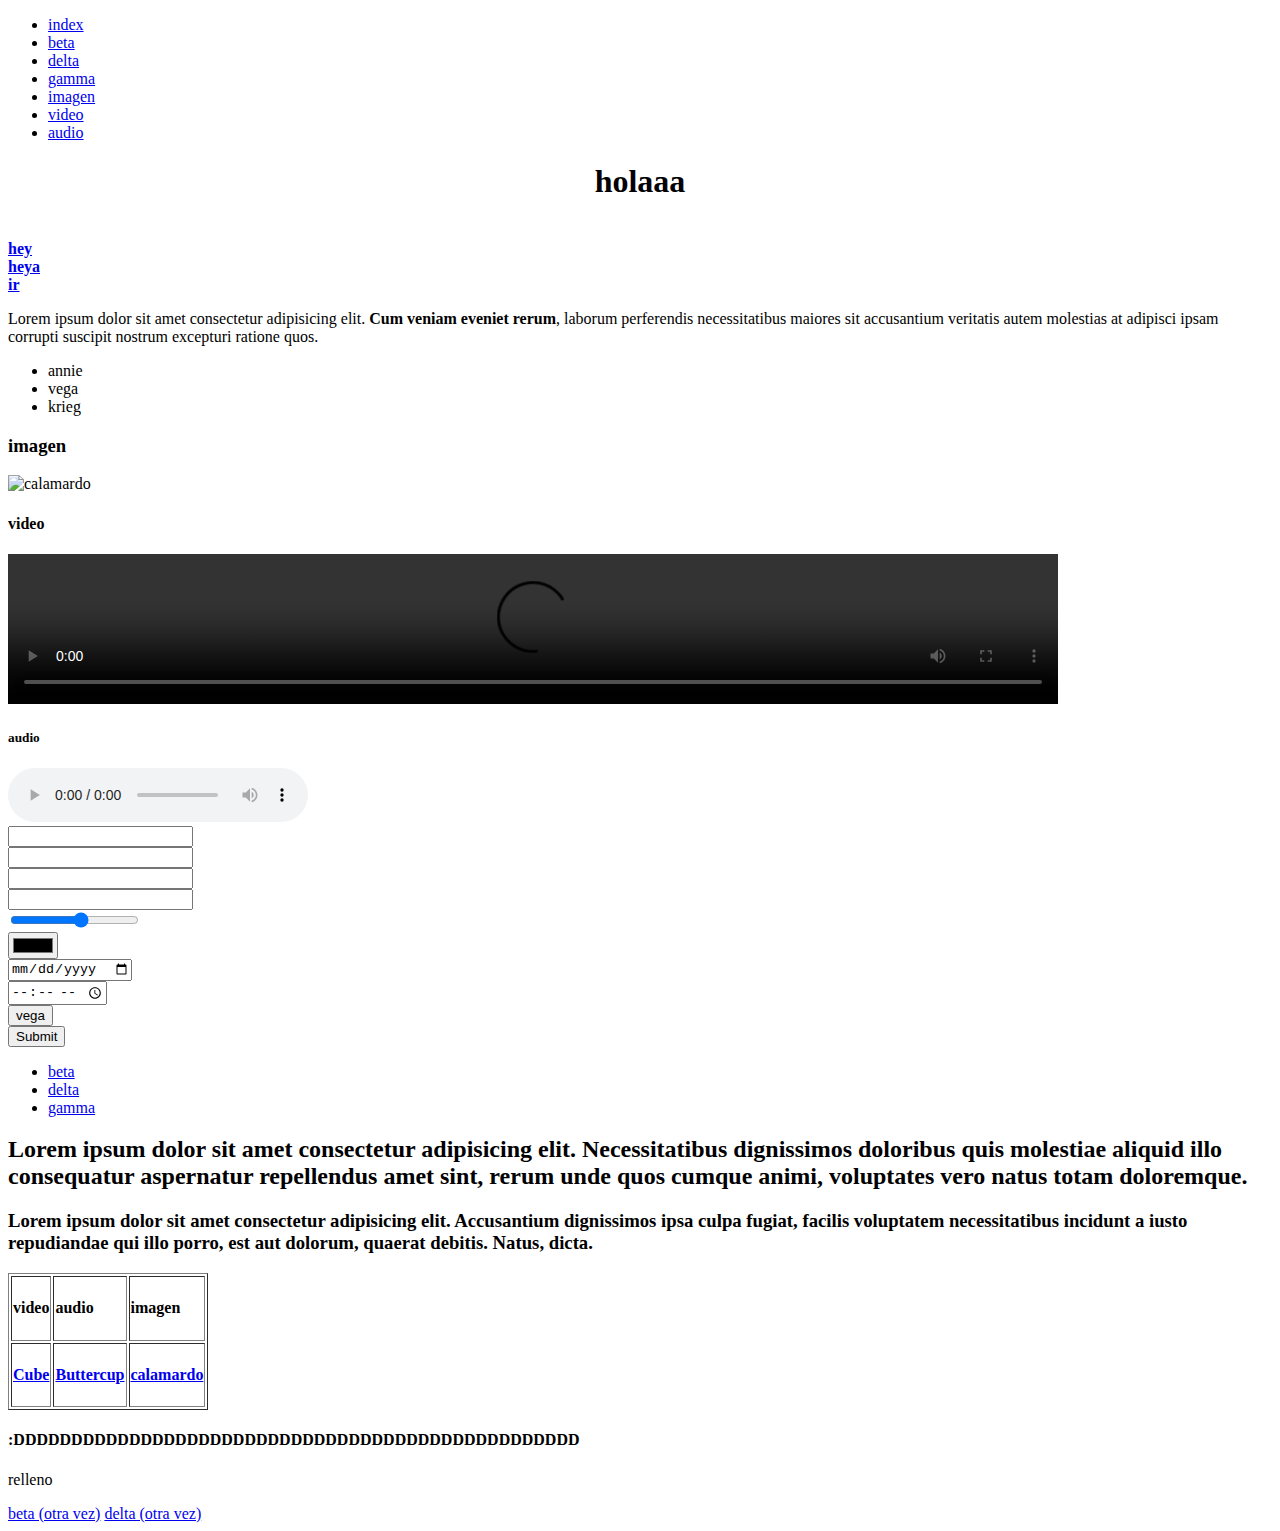
==== index.html @ 1584d478 "Add files via upload" ====
<!DOCTYPE html>
<html lang="en">
<head>
    <link rel="icon" href="connie/WhatsApp Image 2018-06-28 at 22.56.33.ico">
    <meta charset="UTF-8">
    <meta name="viewport" content="width=device-width, initial-scale=1.0">
    <meta name="description" content="pagina de prueba">
    <meta name="robots" content="index">
    <meta name="robots" content="follow">  
    <title>vega</title>
    <header><nav><ul>
        <li><a href="index.html">index</a></li>
        <li> <a href="sonia/beta.html"  >beta </a></li>
        <li> <a href="sonia/delta.html" >delta</a></li>
        <li> <a href="sonia/gamma.html" >gamma</a></li>
        <li><a href="#imagen">imagen</a></li>
        <li><a href="#video">video</a></li>
        <li><a href="#audio">audio</a></li>
    </ul></nav></header> 
    
</head>
<body>
    <center><h1>holaaa</h1></center> <br>
    <b> <a href="https://www.youtube.com" target="_blank">hey</a> </b><br>
    <b><a href="delta.html">heya</a></b>
    <br>
    <b><a href="alpha/beta.html">ir</a></b><br>
    <p>Lorem ipsum dolor sit amet consectetur adipisicing elit.<b> Cum veniam eveniet rerum</b>, laborum perferendis necessitatibus maiores sit accusantium veritatis autem molestias at adipisci ipsam corrupti suscipit nostrum excepturi ratione quos.</p>
   <ul> 
    <li>annie</li>
    <li>vega</li>
    <li>krieg</li> </ul>
    <h3 id="imagen">imagen</h3>
 <img src="connie/EbIIrZGWkAQl5Ks.jpg" width="100" alt="calamardo" title="calamardo">
 <h4 id="video">video</h4>
 <video src="ema/Internecion Cube _ Cartoon Series [Part 3].mp4" controls width="1050"></video>
 <h5 id="audio">audio</h5>
 <audio src="molly/01 Jack Stauber - Buttercup.mp3" controls></audio>
 <form method="POST ">
     <input type="text" > <br>
     <input type="password"><br>
     <input type="number"><br>
     <input type="email" required ><br>
     <input type="range" min="1" max="10" ><br>
     <input type="color"><br>
     <input type="date"><br>
     <input type="time"><br>
     <input type="button" value="vega" id="oni"><br>
     <input type="submit"><br>
     <header><nav><ul>
        <li> <a href="sonia/beta.html"  >beta</a></li>
        <li> <a href="sonia/delta.html" >delta</a></li>
        <li> <a href="sonia/gamma.html" >gamma</a></li>
    </ul></nav></header> 
 </form>
 <article><h2>Lorem ipsum dolor sit amet consectetur adipisicing elit. Necessitatibus dignissimos doloribus quis molestiae aliquid illo consequatur aspernatur repellendus amet sint, rerum unde quos cumque animi, voluptates vero natus totam doloremque.</h2></article>
 <aside><h3>Lorem ipsum dolor sit amet consectetur adipisicing elit. Accusantium dignissimos ipsa culpa fugiat, facilis voluptatem necessitatibus incidunt a iusto repudiandae qui illo porro, est aut dolorum, quaerat debitis. Natus, dicta.</h3></aside>
 <table border="1"><tr>
     <td><b><h4>video</h4></b></td>
     <td><b><h4>audio</h4></b></td>
     <td><b><h4>imagen</h4></b></td>
 </tr>
<tr>
    <td><h4><a href="ema/Internecion Cube _ Cartoon Series [Part 3].mp4">Cube</a></h4></td>
    <td><h4><a href="molly/01 Jack Stauber - Buttercup.mp3">Buttercup</a></h4></td>
    <td><h4><a href="connie/EbIIrZGWkAQl5Ks.jpg">calamardo</a></h4></td>

</tr>

 </table>
 <footer><h4>:DDDDDDDDDDDDDDDDDDDDDDDDDDDDDDDDDDDDDDDDDDDDDDDDD</h4>
<P>relleno</P>
<a href="sonia/beta.html">beta (otra vez)</a>
<a href="sonia/delta.html">delta (otra vez)</a></footer>
</body>
</html>
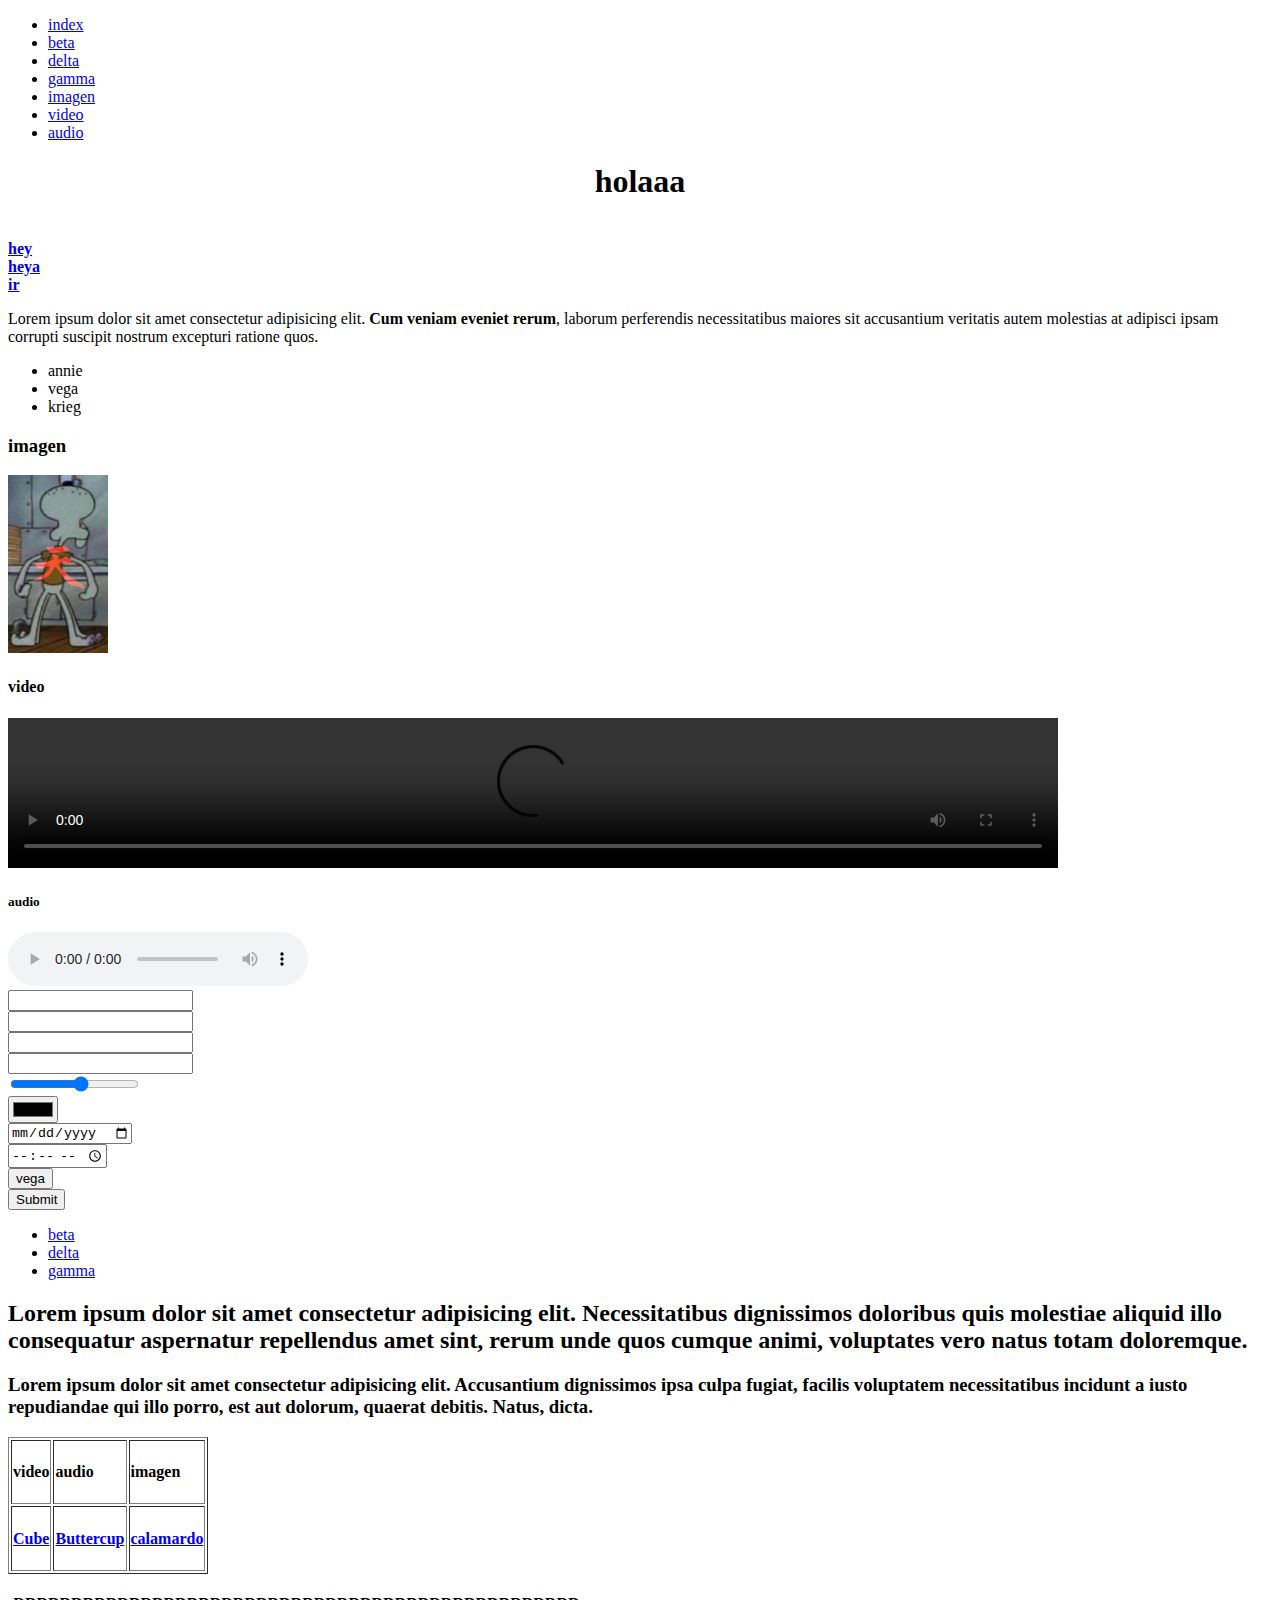
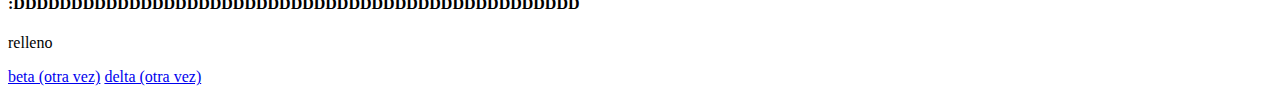
==== commit 4313c9fb: "Update index.html" ====
--- a/index.html
+++ b/index.html
@@ -33,7 +33,7 @@
     <h3 id="imagen">imagen</h3>
  <img src="connie/EbIIrZGWkAQl5Ks.jpg" width="100" alt="calamardo" title="calamardo">
  <h4 id="video">video</h4>
- <video src="ema/Internecion Cube _ Cartoon Series [Part 3].mp4" controls width="1050"></video>
+ <video src="ema/Internecion Cube _ Cartoon Series [Part 3].mp4" controls width="1050" class="video-size" ></video>
  <h5 id="audio">audio</h5>
  <audio src="molly/01 Jack Stauber - Buttercup.mp3" controls></audio>
  <form method="POST ">
@@ -73,4 +73,4 @@
 <a href="sonia/beta.html">beta (otra vez)</a>
 <a href="sonia/delta.html">delta (otra vez)</a></footer>
 </body>
-</html>+</html>
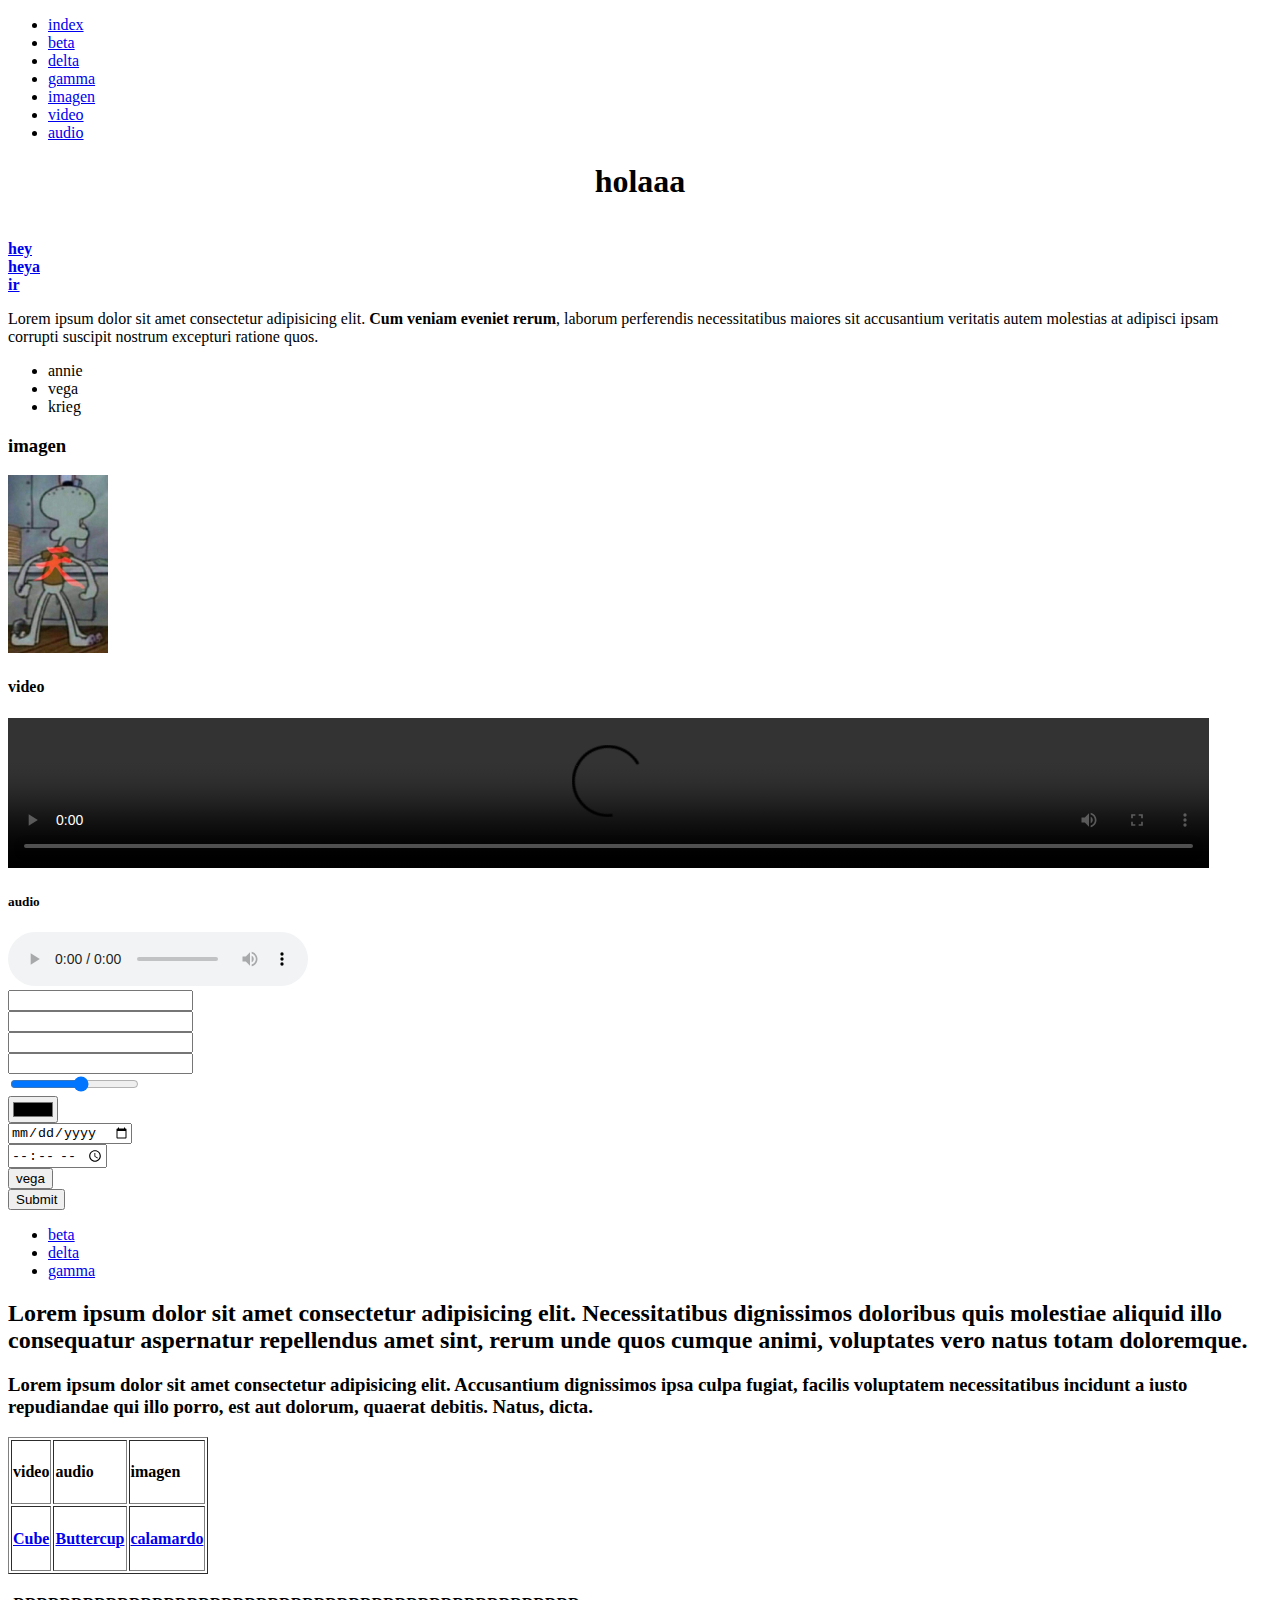
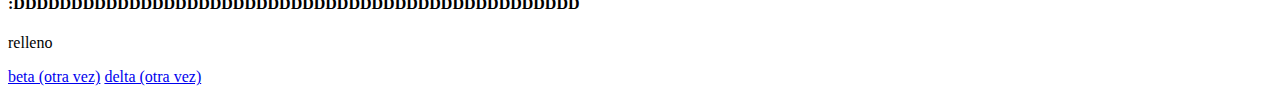
==== commit 5cc415cd: "Update index.html" ====
--- a/index.html
+++ b/index.html
@@ -1,6 +1,7 @@
 <!DOCTYPE html>
 <html lang="en">
 <head>
+    <link rel="stylesheet" href="../eva/midnight.css">
     <link rel="icon" href="connie/WhatsApp Image 2018-06-28 at 22.56.33.ico">
     <meta charset="UTF-8">
     <meta name="viewport" content="width=device-width, initial-scale=1.0">
--- a/eva/midnight.css
+++ b/eva/midnight.css
@@ -0,0 +1,2 @@
+
+.video-size {width: 95% ;}
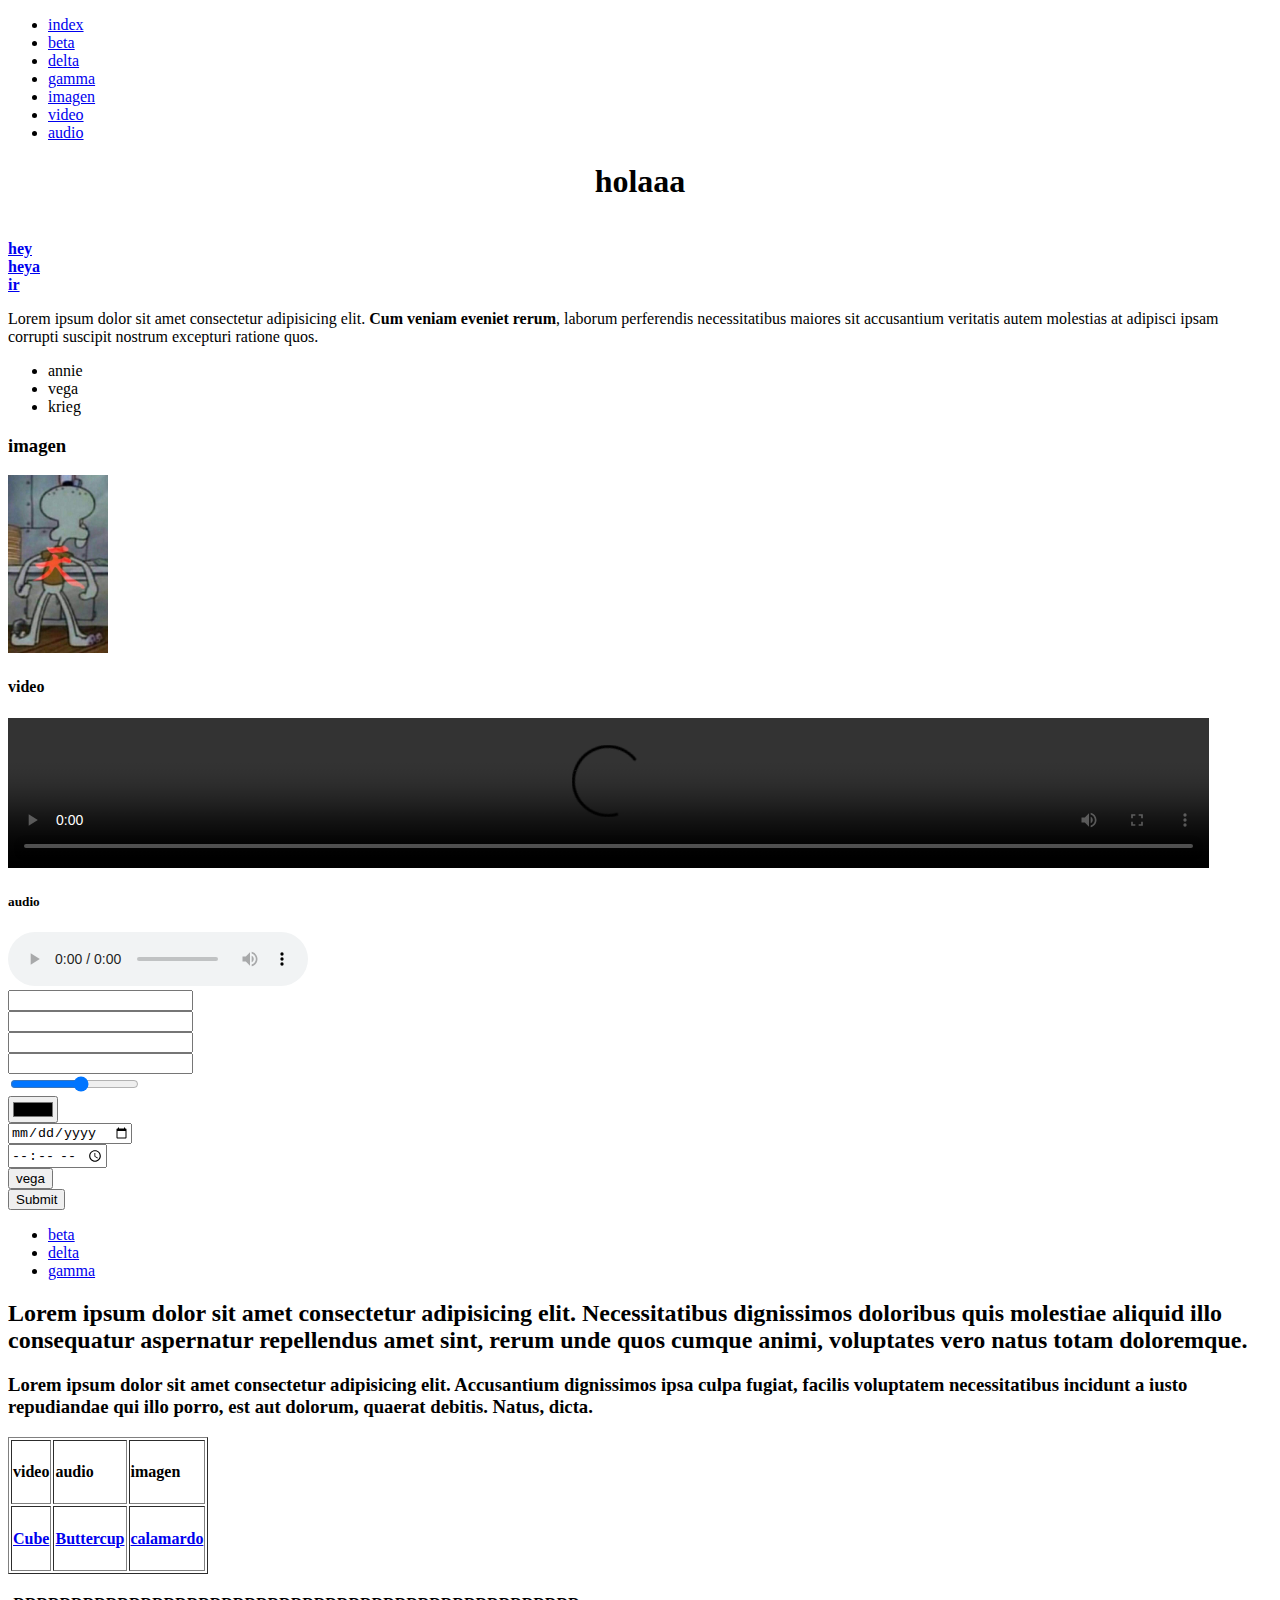
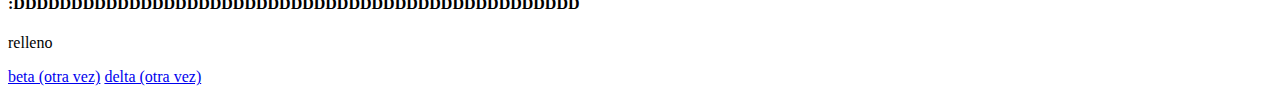
==== commit 6b721809: "Update index.html" ====
--- a/index.html
+++ b/index.html
@@ -34,7 +34,7 @@
     <h3 id="imagen">imagen</h3>
  <img src="connie/EbIIrZGWkAQl5Ks.jpg" width="100" alt="calamardo" title="calamardo">
  <h4 id="video">video</h4>
- <video src="ema/Internecion Cube _ Cartoon Series [Part 3].mp4" controls width="1050" class="video-size" ></video>
+ <video src="ema/Internecion Cube _ Cartoon Series [Part 3].mp4" controls class="video-size" ></video>
  <h5 id="audio">audio</h5>
  <audio src="molly/01 Jack Stauber - Buttercup.mp3" controls></audio>
  <form method="POST ">
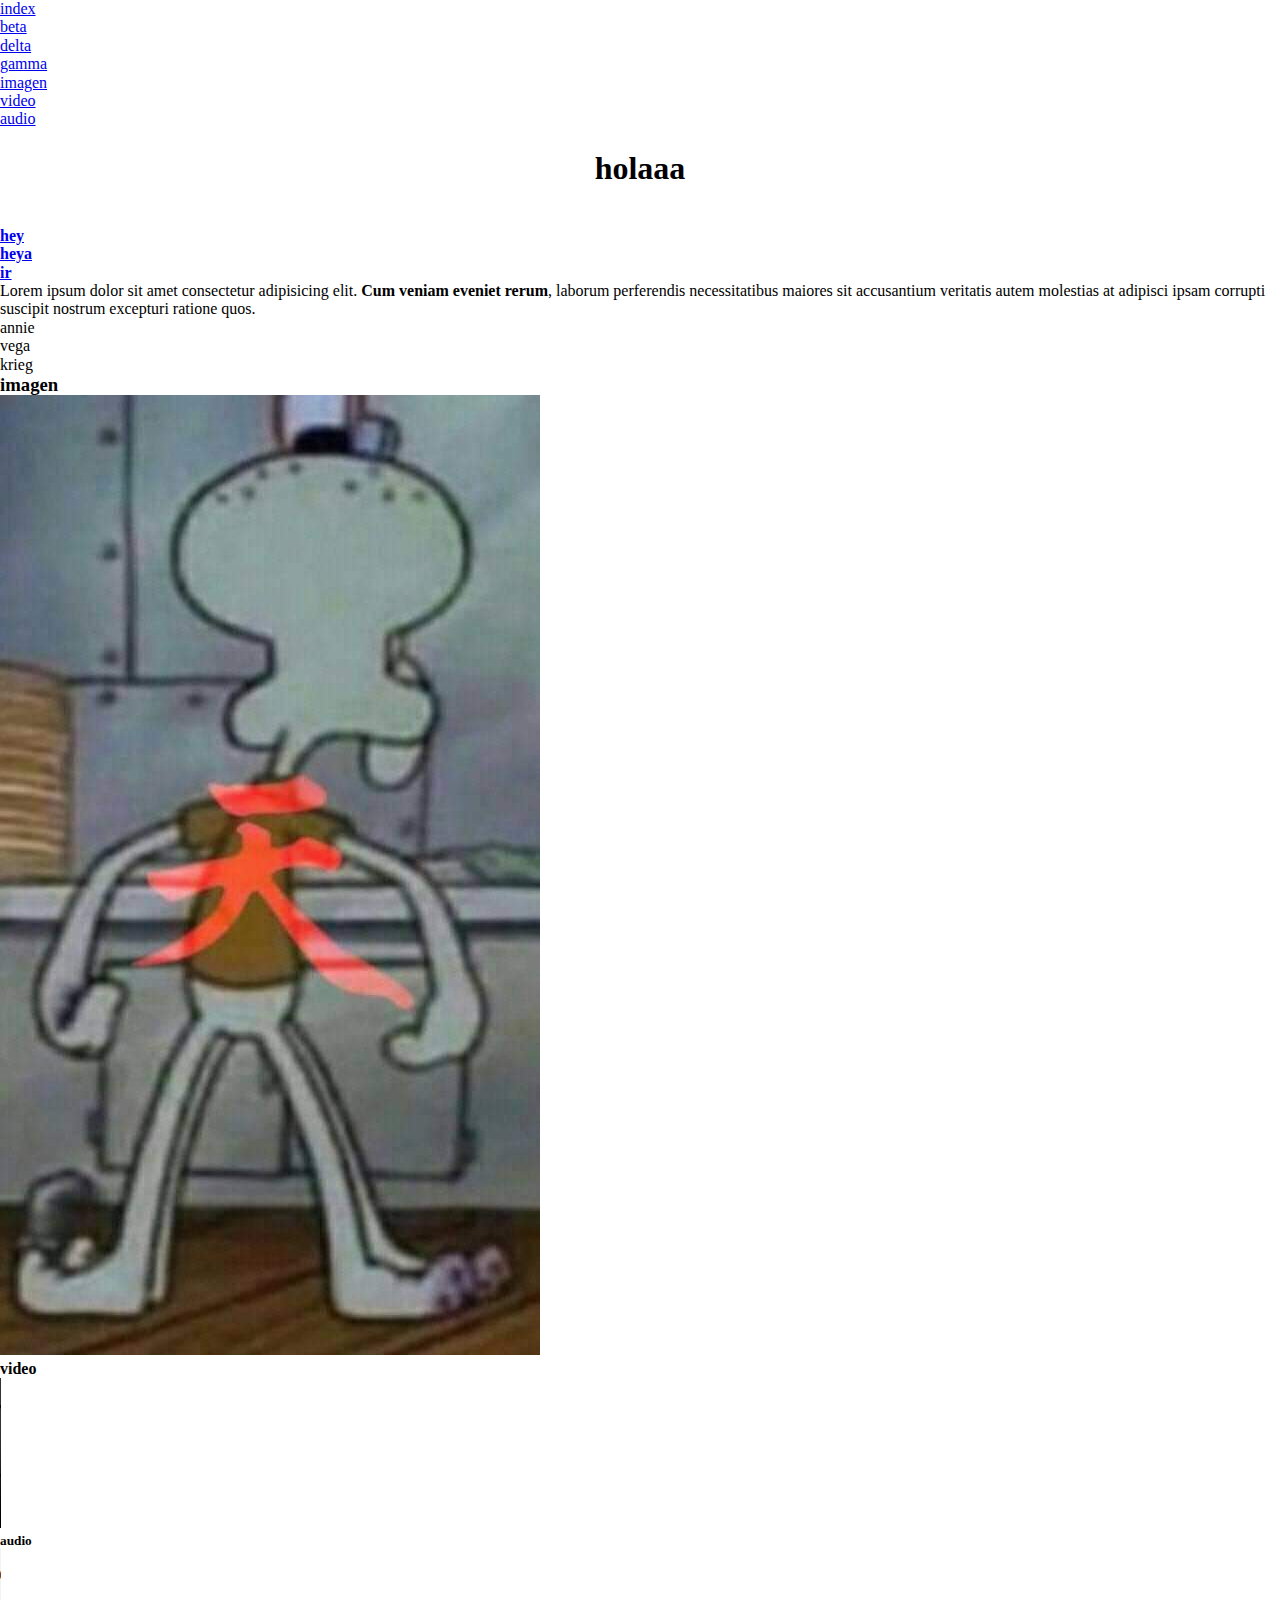
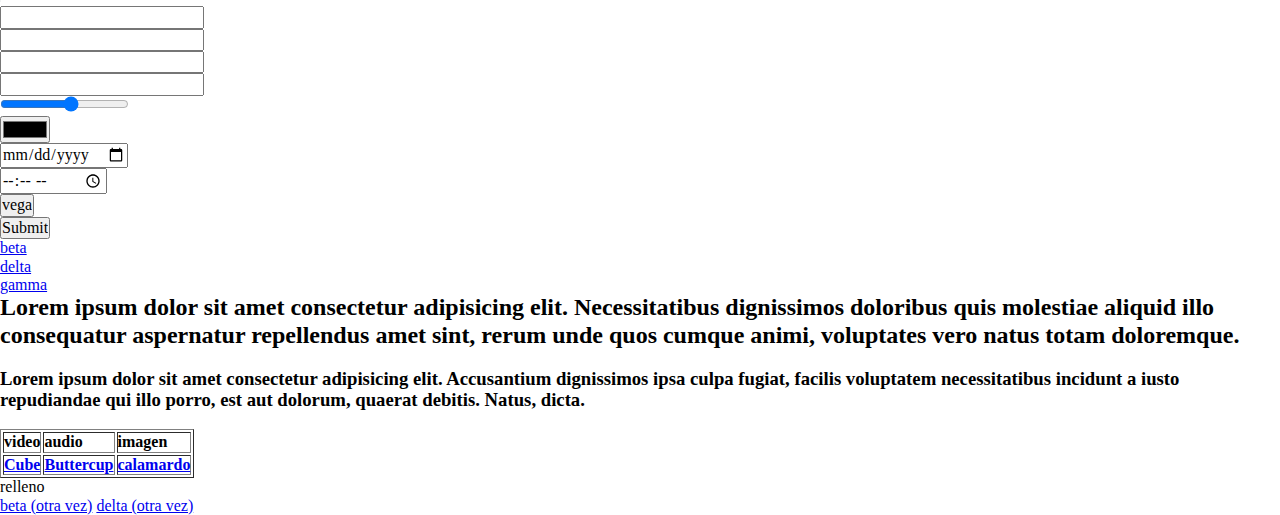
==== commit 9edeb0ef: "Update index.html" ====
--- a/index.html
+++ b/index.html
@@ -1,7 +1,8 @@
 <!DOCTYPE html>
 <html lang="en">
 <head>
-    <link rel="stylesheet" href="../eva/midnight.css">
+    <link rel="stylesheet" href="eva/normalize.css">
+    <link rel="stylesheet" href="eva/midnight.css">
     <link rel="icon" href="connie/WhatsApp Image 2018-06-28 at 22.56.33.ico">
     <meta charset="UTF-8">
     <meta name="viewport" content="width=device-width, initial-scale=1.0">
@@ -26,17 +27,30 @@
     <b><a href="delta.html">heya</a></b>
     <br>
     <b><a href="alpha/beta.html">ir</a></b><br>
-    <p>Lorem ipsum dolor sit amet consectetur adipisicing elit.<b> Cum veniam eveniet rerum</b>, laborum perferendis necessitatibus maiores sit accusantium veritatis autem molestias at adipisci ipsam corrupti suscipit nostrum excepturi ratione quos.</p>
+    <p class="text">Lorem ipsum dolor sit amet consectetur adipisicing elit.<b> Cum veniam eveniet rerum</b>, laborum perferendis necessitatibus maiores sit accusantium veritatis autem molestias at adipisci ipsam corrupti suscipit nostrum excepturi ratione quos.</p>
    <ul> 
     <li>annie</li>
     <li>vega</li>
     <li>krieg</li> </ul>
-    <h3 id="imagen">imagen</h3>
- <img src="connie/EbIIrZGWkAQl5Ks.jpg" width="100" alt="calamardo" title="calamardo">
+
+<section  >
+<h3 id="imagen">imagen</h3>
+<figure>
+ <img src="connie/EbIIrZGWkAQl5Ks.jpg" alt="calamardo" title="calamardo" class="image" > 
+</figure>
+</section>
+
+ <section>
  <h4 id="video">video</h4>
- <video src="ema/Internecion Cube _ Cartoon Series [Part 3].mp4" controls class="video-size" ></video>
- <h5 id="audio">audio</h5>
+ <video controls preload="auto" alt="Internecion Cube" class="video">
+<source src="ema/Internecion Cube _ Cartoon Series [Part 3].mp4"/> </video>
+</section>
+
+<section> 
+<h5 id="audio">audio</h5>
  <audio src="molly/01 Jack Stauber - Buttercup.mp3" controls></audio>
+</section>
+
  <form method="POST ">
      <input type="text" > <br>
      <input type="password"><br>
@@ -54,8 +68,10 @@
         <li> <a href="sonia/gamma.html" >gamma</a></li>
     </ul></nav></header> 
  </form>
- <article><h2>Lorem ipsum dolor sit amet consectetur adipisicing elit. Necessitatibus dignissimos doloribus quis molestiae aliquid illo consequatur aspernatur repellendus amet sint, rerum unde quos cumque animi, voluptates vero natus totam doloremque.</h2></article>
- <aside><h3>Lorem ipsum dolor sit amet consectetur adipisicing elit. Accusantium dignissimos ipsa culpa fugiat, facilis voluptatem necessitatibus incidunt a iusto repudiandae qui illo porro, est aut dolorum, quaerat debitis. Natus, dicta.</h3></aside>
+ <article><h2 class="text">Lorem ipsum dolor sit amet consectetur adipisicing elit. Necessitatibus dignissimos doloribus quis molestiae aliquid illo consequatur aspernatur repellendus amet sint, rerum unde quos cumque animi, voluptates vero natus totam doloremque.</h2></article>
+ <br>
+ <aside><h3 class="text">Lorem ipsum dolor sit amet consectetur adipisicing elit. Accusantium dignissimos ipsa culpa fugiat, facilis voluptatem necessitatibus incidunt a iusto repudiandae qui illo porro, est aut dolorum, quaerat debitis. Natus, dicta.</h3></aside>
+ <br>
  <table border="1"><tr>
      <td><b><h4>video</h4></b></td>
      <td><b><h4>audio</h4></b></td>
@@ -69,9 +85,10 @@
 </tr>
 
  </table>
- <footer><h4>:DDDDDDDDDDDDDDDDDDDDDDDDDDDDDDDDDDDDDDDDDDDDDDDDD</h4>
+ 
 <P>relleno</P>
 <a href="sonia/beta.html">beta (otra vez)</a>
 <a href="sonia/delta.html">delta (otra vez)</a></footer>
 </body>
 </html>
+</html>
--- a/eva/midnight.css
+++ b/eva/midnight.css
@@ -1,2 +1,2 @@
 
-.video-size {width: 95% ;}
+.video-size {width: 15vw ;}
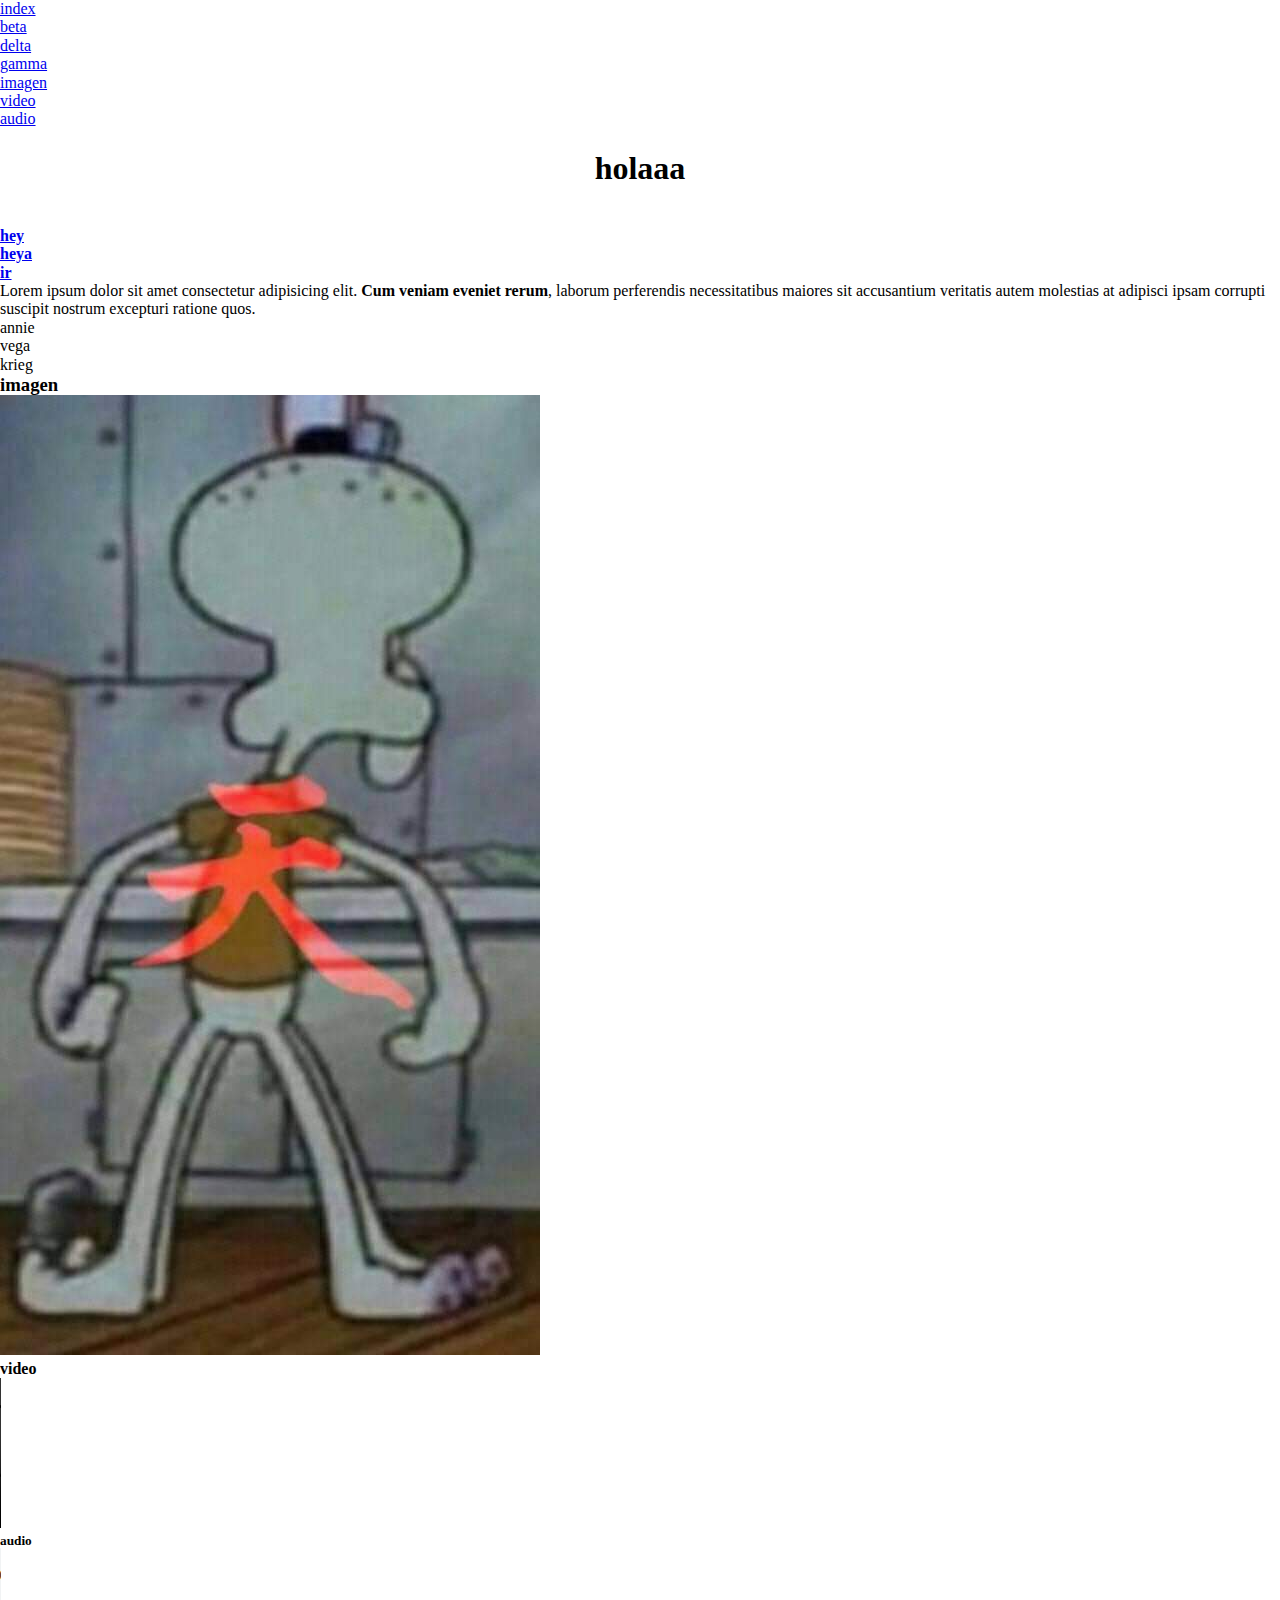
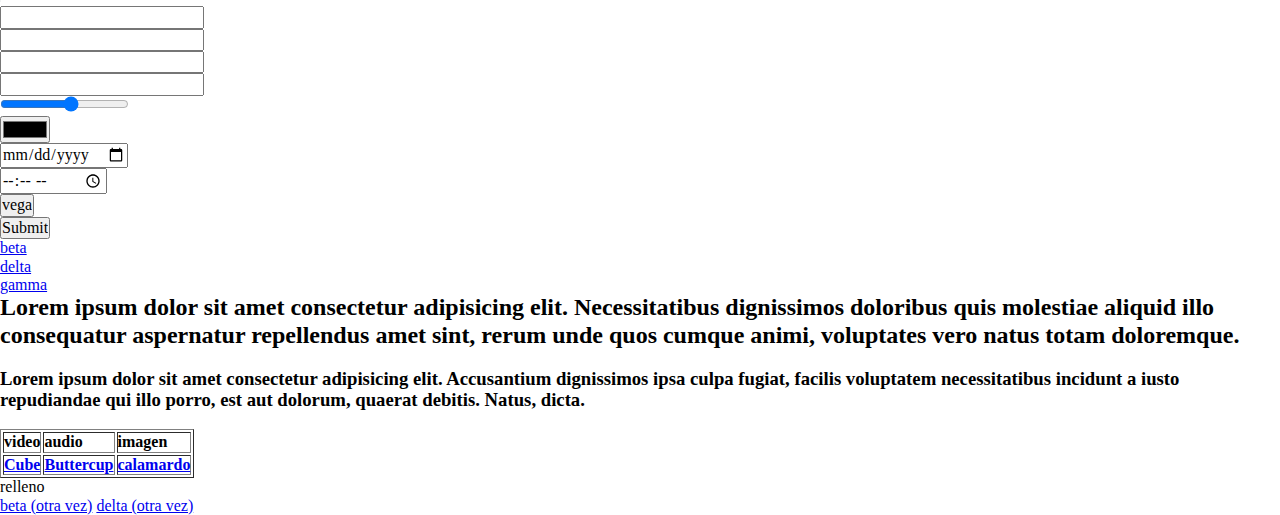
==== commit 63019a96: "Update index.html" ====
--- a/index.html
+++ b/index.html
@@ -91,4 +91,4 @@
 <a href="sonia/delta.html">delta (otra vez)</a></footer>
 </body>
 </html>
-</html>
+
